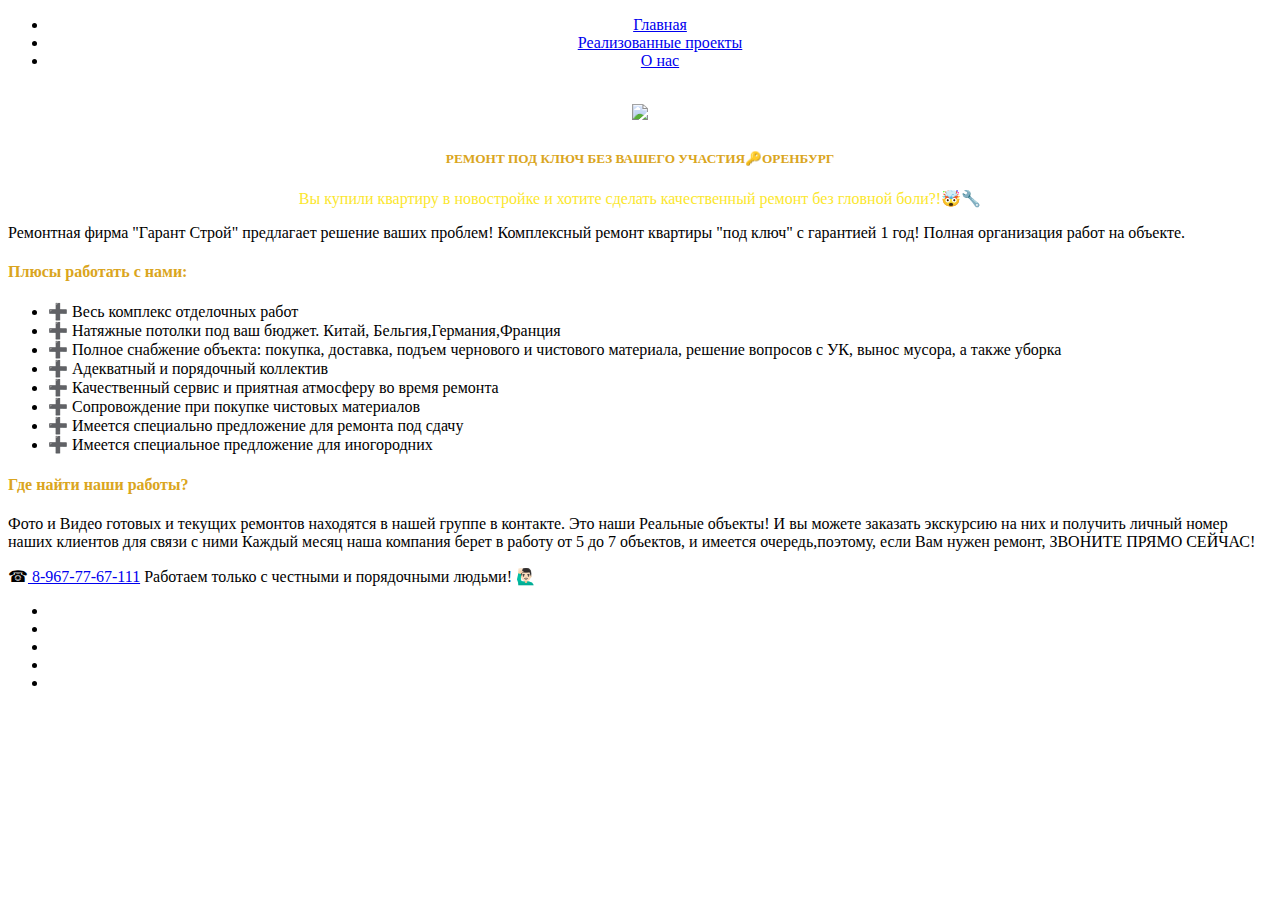
==== index3.html @ 5495081c "Update index3.html" ====
<!DOCTYPE HTML>
<html>

<head>
    <title>Гарант Строй</title>
    <link href="css2.css" rel="stylesheet">
        <link rel="icon" sizes="192x192" href="https://sun7-8.userapi.com/s/v1/ig2/2X1746MCUTd3zx0qS4STwwFM8kIwx6RjZ_tT5NjnZDeJpHRo9-nJa3V6rJNmMxcj4DO1L1KP0uaJtpNd9WMrB9IP.jpg?size=50x50&quality=96&crop=306,51,448,448&ava=1">
    <meta name="viewport" content="width=device-width, initial-scale=1">
</head>

<body>
  <header>
    <center>
      <nav>
        <ul>
          <li>
            <a href="index.html">Главная</a>
          </li>
          <li>
            <a href="index2.html">Реализованные проекты</a>
          </li>
          <li>
            <a href="index3.html">О нас</a>
          </li>
        </ul>
      </nav>
      <div>
        <h1 class="bebra"><img src="drg-removebg-preview (1).png" height= 100px;></h1>
      </div>

      </div>
    </center>
  </header>

  <main>
    <center>
    <h5 style="color: #DAA520;">РЕМОНТ ПОД КЛЮЧ БЕЗ ВАШЕГО УЧАСТИЯ🔑ОРЕНБУРГ</h5>
    <p style="color: #fbe72e;">Вы купили квартиру в новостройке и хотите сделать качественный ремонт без гловной боли?!🤯🔧</p>
      </center>
    <div class="abzaci">
<p>Ремонтная фирма "Гарант Строй" предлагает решение ваших проблем! Комплексный ремонт квартиры "под ключ" с гарантией 1 год! Полная организация работ на объекте.</p>

<h4 style="color: #DAA520;">Плюсы работать с нами:</h4>
<ul class="ul">
  <li>➕ Весь комплекс отделочных работ</li>
  <li>➕ Натяжные потолки под ваш бюджет. Китай, Бельгия,Германия,Франция</li>
  <li>➕ Полное снабжение объекта: покупка, доставка, подъем чернового и чистового материала, решение вопросов с УК, вынос мусора, а также уборка</li>
  <li>➕ Адекватный и порядочный коллектив</li>
  <li>➕ Качественный сервис и приятная атмосферу во время ремонта</li>
  <li>➕ Сопровождение при покупке чистовых материалов</li>
  <li>➕ Имеется специально предложение для ремонта под сдачу</li>
  <li>➕ Имеется специальное предложение для иногородних</li>
</ul>


<h4 style="color: #DAA520;">Где найти наши работы?</h4>
<p>Фото и Видео готовых и текущих ремонтов находятся в нашей группе в контакте. Это наши Реальные объекты! И вы можете заказать экскурсию на них и получить личный номер наших клиентов для связи с ними

Каждый месяц наша компания берет в работу от 5 до 7 объектов, и имеется очередь,поэтому, если Вам нужен ремонт, ЗВОНИТЕ ПРЯМО СЕЙЧАС!</p>

<p>☎<a href="tel:+79677767111"> 8-967-77-67-111</a>

Работаем только с честными и порядочными людьми! 🙋🏻‍♂️</p>


<ul class="social-icons">
  <li><a class="social-icon-twitter" href="tel:+79677767111" title="..." target="_blank" rel="noopener"></a></li>
  <li><a class="social-icon-fb" href="https://t.me/garantstroy56" title="..." target="_blank" rel="noopener"></a></li>
  <li><a class="social-icon-vk" href="mailto:garandstroy-56@yandex.ru" title="..." target="_blank" rel="noopener"></a></li>
  <li><a class="social-icon-telegram" href="https://skobelkin.ru/whatsapp/79677767111" title="Whatsapp" target="_blank" rel="noopener"></a></li>
  <li><a class="social-icon-youtube" href="https://m.vk.com/gsremont_56?from=post" title="..." target="_blank" rel="noopener"></a></li>
</ul>

    </main>
  <footer>

  </footer>
</body>
</html>
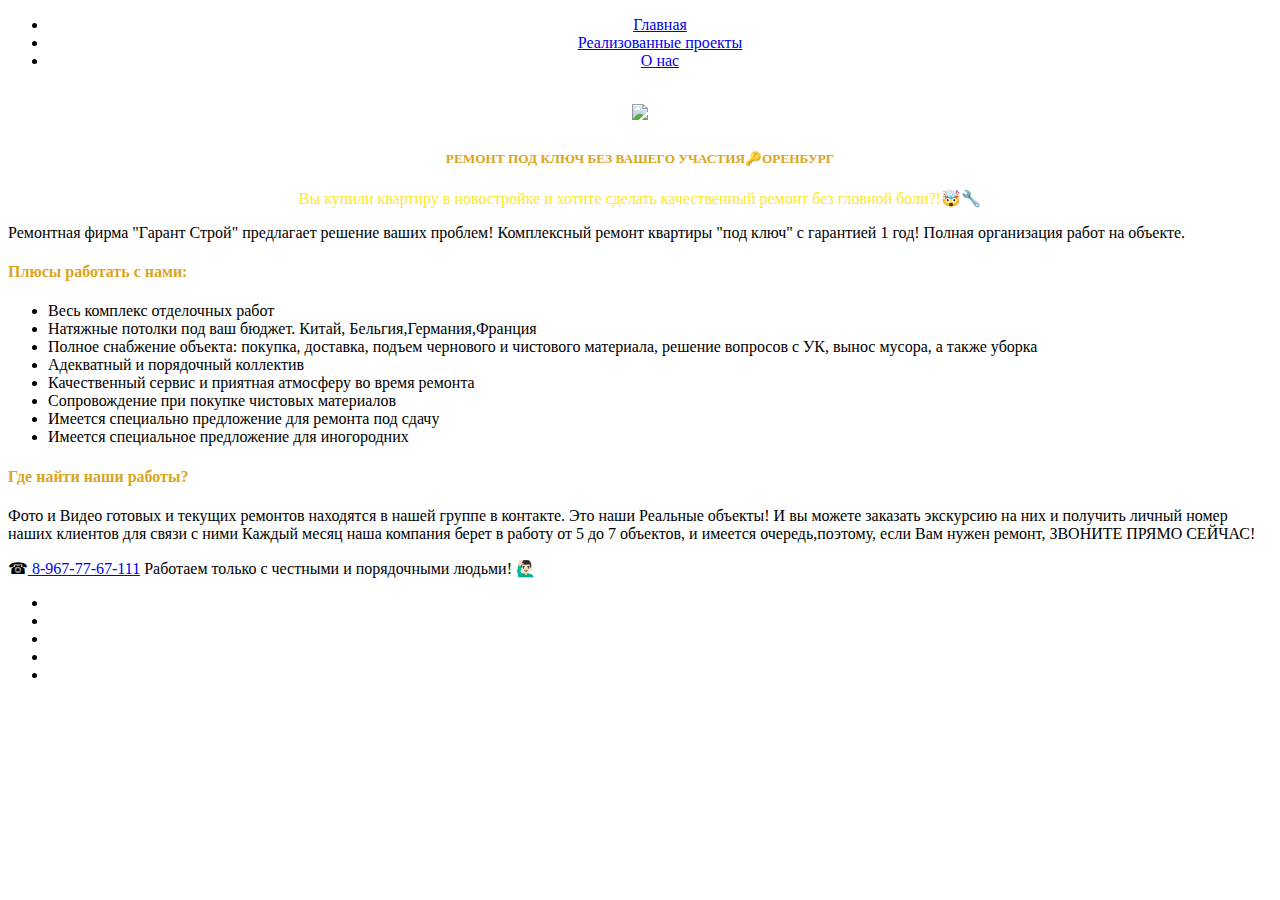
==== commit e7b50a7d: "Update index3.html" ====
--- a/index3.html
+++ b/index3.html
@@ -42,14 +42,14 @@
 
 <h4 style="color: #DAA520;">Плюсы работать с нами:</h4>
 <ul class="ul">
-  <li>➕ Весь комплекс отделочных работ</li>
-  <li>➕ Натяжные потолки под ваш бюджет. Китай, Бельгия,Германия,Франция</li>
-  <li>➕ Полное снабжение объекта: покупка, доставка, подъем чернового и чистового материала, решение вопросов с УК, вынос мусора, а также уборка</li>
-  <li>➕ Адекватный и порядочный коллектив</li>
-  <li>➕ Качественный сервис и приятная атмосферу во время ремонта</li>
-  <li>➕ Сопровождение при покупке чистовых материалов</li>
-  <li>➕ Имеется специально предложение для ремонта под сдачу</li>
-  <li>➕ Имеется специальное предложение для иногородних</li>
+  <li> Весь комплекс отделочных работ</li>
+  <li> Натяжные потолки под ваш бюджет. Китай, Бельгия,Германия,Франция</li>
+  <li> Полное снабжение объекта: покупка, доставка, подъем чернового и чистового материала, решение вопросов с УК, вынос мусора, а также уборка</li>
+  <li> Адекватный и порядочный коллектив</li>
+  <li> Качественный сервис и приятная атмосферу во время ремонта</li>
+  <li> Сопровождение при покупке чистовых материалов</li>
+  <li> Имеется специально предложение для ремонта под сдачу</li>
+  <li> Имеется специальное предложение для иногородних</li>
 </ul>
 
 
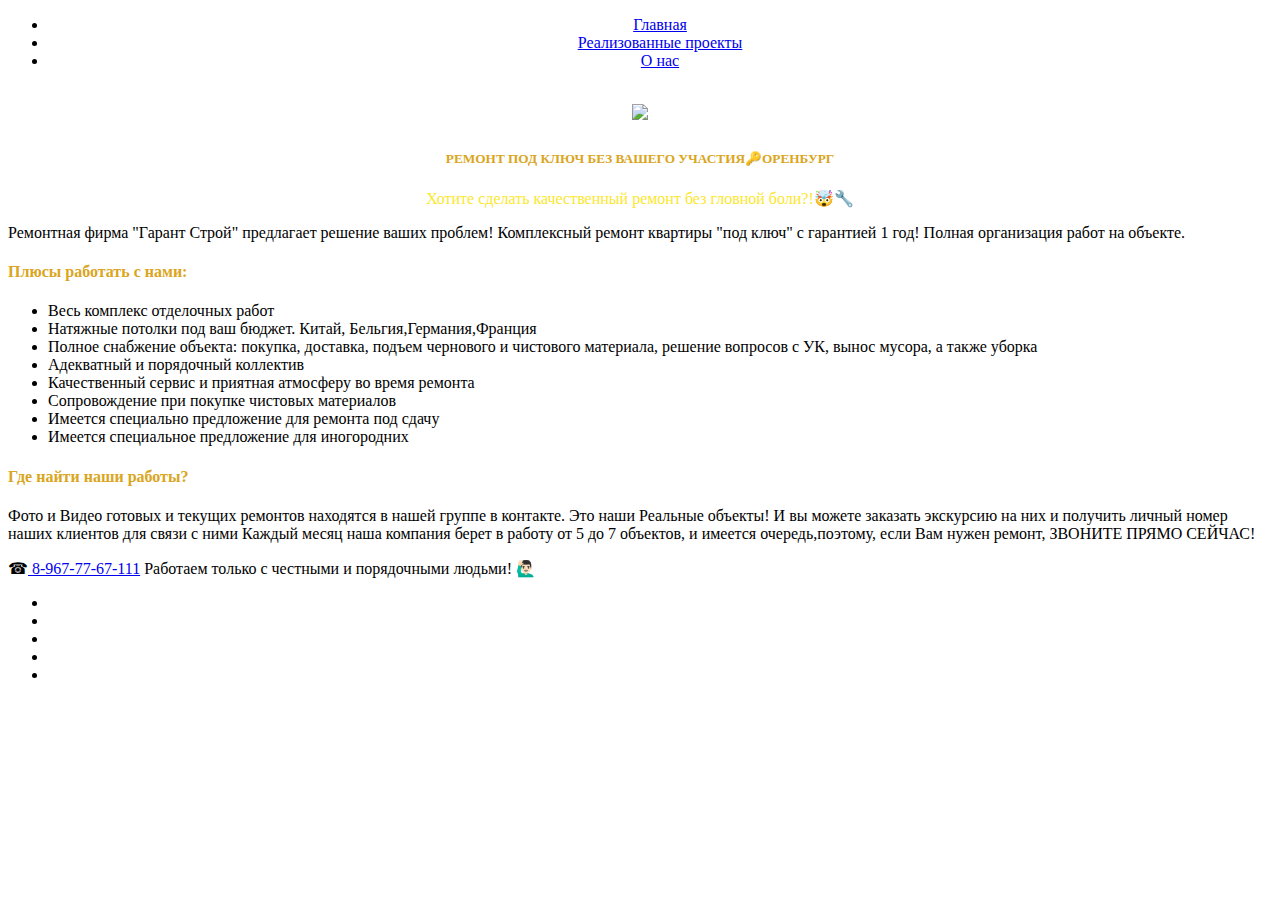
==== commit fcb90656: "Update index3.html" ====
--- a/index3.html
+++ b/index3.html
@@ -35,7 +35,7 @@
   <main>
     <center>
     <h5 style="color: #DAA520;">РЕМОНТ ПОД КЛЮЧ БЕЗ ВАШЕГО УЧАСТИЯ🔑ОРЕНБУРГ</h5>
-    <p style="color: #fbe72e;">Вы купили квартиру в новостройке и хотите сделать качественный ремонт без гловной боли?!🤯🔧</p>
+    <p style="color: #fbe72e;">Хотите сделать качественный ремонт без гловной боли?!🤯🔧</p>
       </center>
     <div class="abzaci">
 <p>Ремонтная фирма "Гарант Строй" предлагает решение ваших проблем! Комплексный ремонт квартиры "под ключ" с гарантией 1 год! Полная организация работ на объекте.</p>
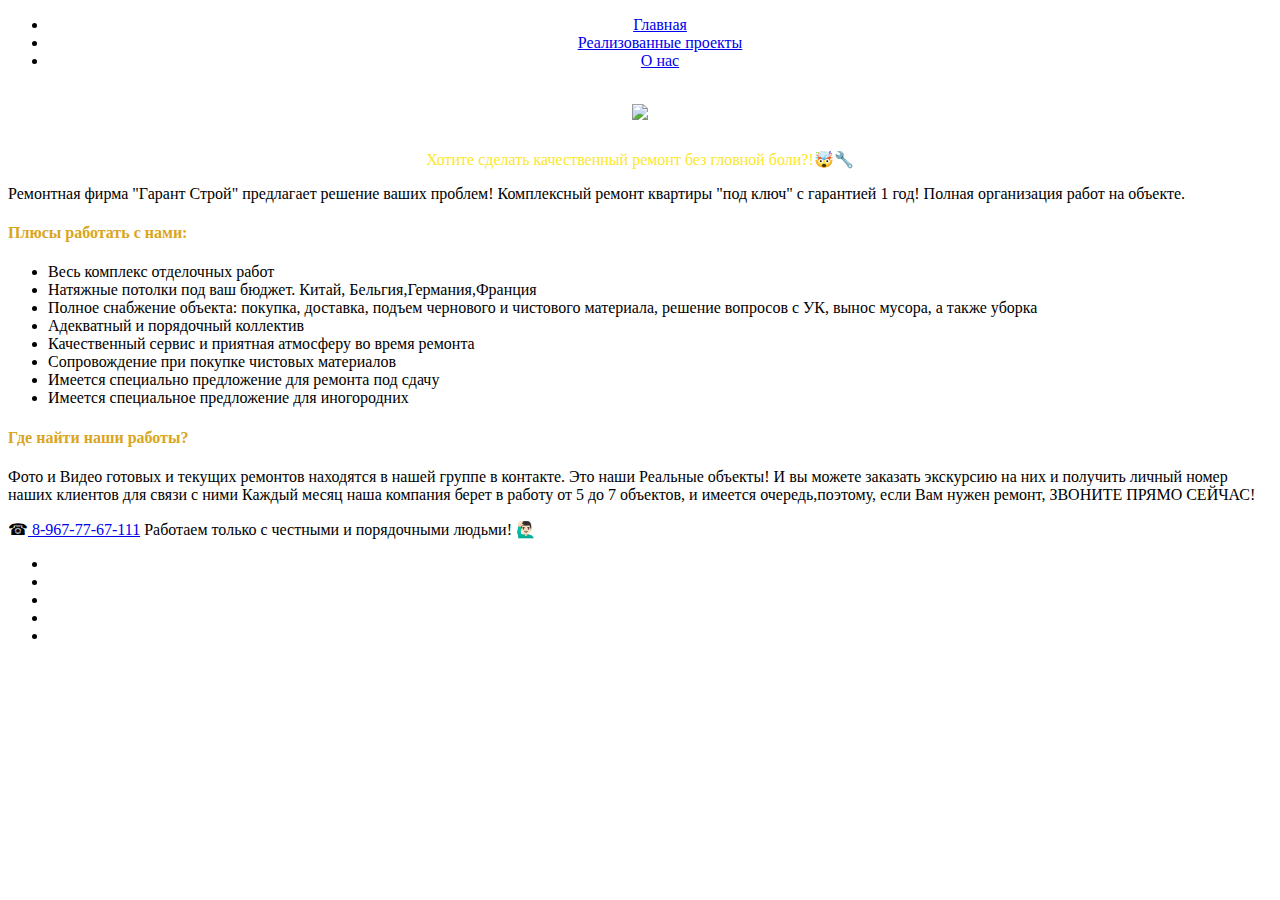
==== commit fba977ec: "Update index3.html" ====
--- a/index3.html
+++ b/index3.html
@@ -34,7 +34,7 @@
 
   <main>
     <center>
-    <h5 style="color: #DAA520;">РЕМОНТ ПОД КЛЮЧ БЕЗ ВАШЕГО УЧАСТИЯ🔑ОРЕНБУРГ</h5>
+
     <p style="color: #fbe72e;">Хотите сделать качественный ремонт без гловной боли?!🤯🔧</p>
       </center>
     <div class="abzaci">
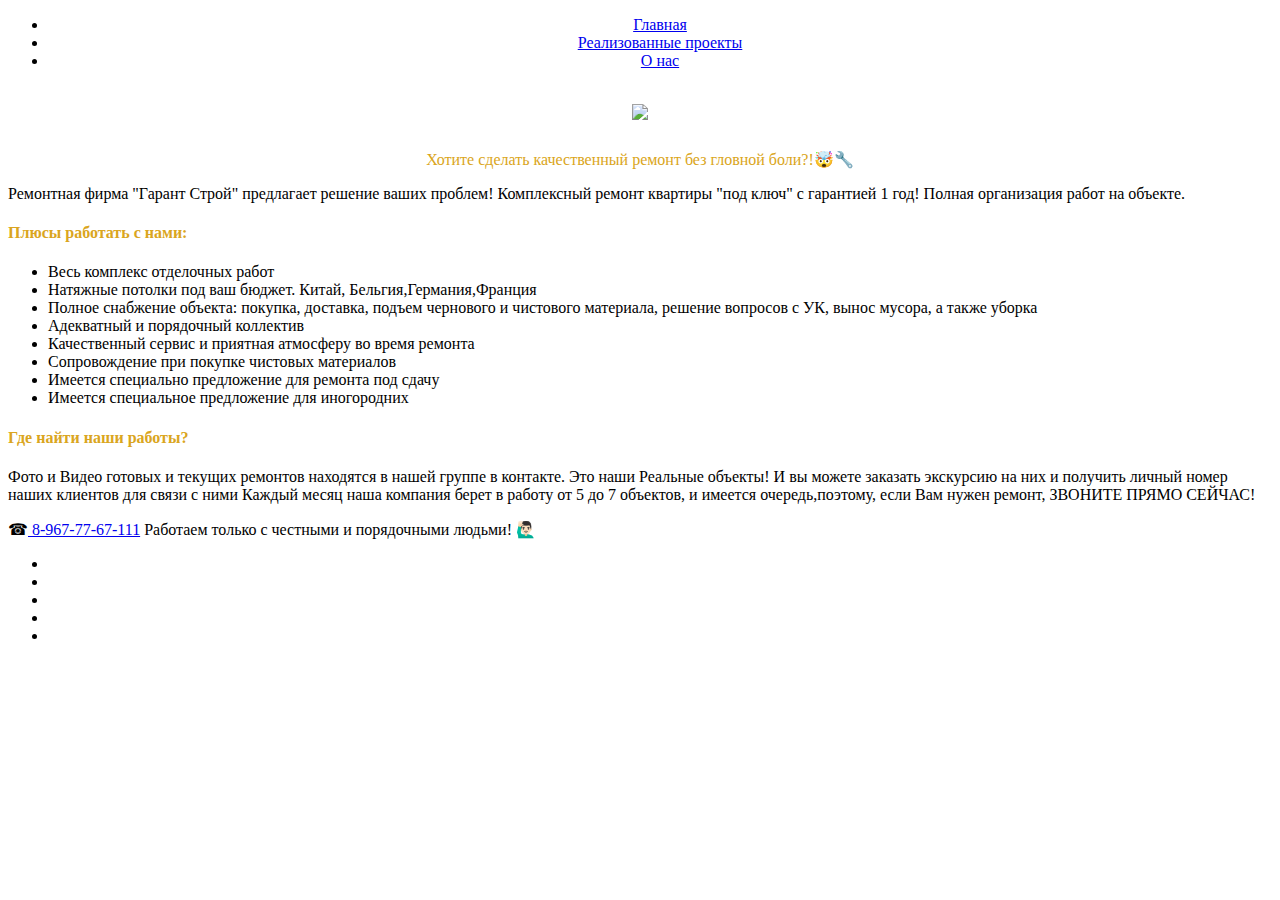
==== commit aeda7542: "Update index3.html" ====
--- a/index3.html
+++ b/index3.html
@@ -35,7 +35,7 @@
   <main>
     <center>
 
-    <p style="color: #fbe72e;">Хотите сделать качественный ремонт без гловной боли?!🤯🔧</p>
+    <p style="color: #DAA520;">Хотите сделать качественный ремонт без гловной боли?!🤯🔧</p>
       </center>
     <div class="abzaci">
 <p>Ремонтная фирма "Гарант Строй" предлагает решение ваших проблем! Комплексный ремонт квартиры "под ключ" с гарантией 1 год! Полная организация работ на объекте.</p>
